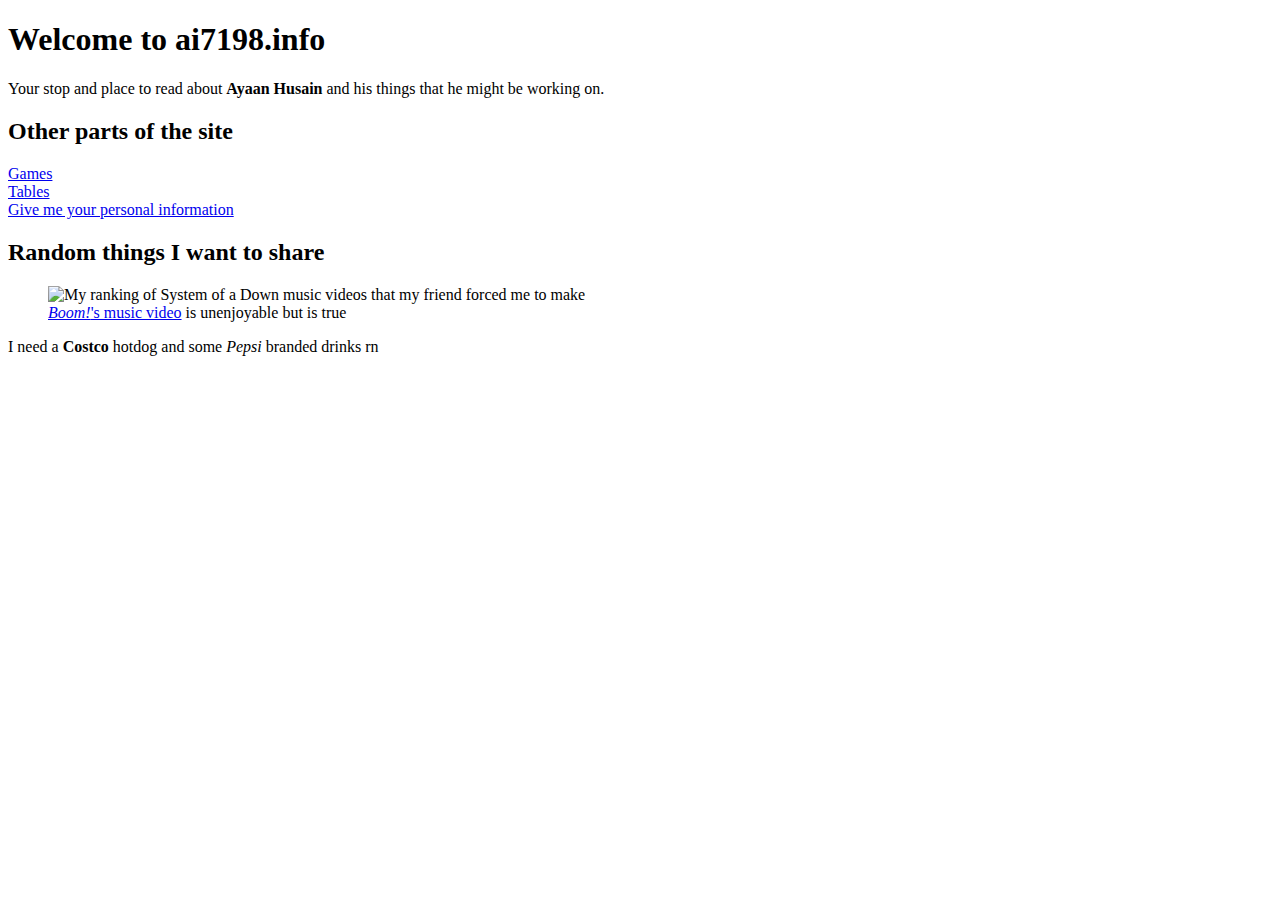
==== Project thingie cool/index.html @ 3fd2c171 "Update index.html" ====
<!DOCTYPE html>
<html>
    <head>
        <script src="https://unpkg.com/webamp@1.4.0/built/webamp.bundle.min.js"></script>
        <link href="style.css" type="text/css" rel="stylesheet"/>
        <title>ai7198.info</title>
    </head>
    <body>
        <div id="intro">
        <h1>Welcome to ai7198.info</h1>
        <p>Your stop and place to read about <strong>Ayaan Husain</strong> and his things that he might be working on.</p>
        </div>

        <div id="sitemap">
        <h2>Other parts of the site</h2>
        <!-- Insert links to other parts of the website here -->
        <!-- include games, songs, movies, tv series, and more to think about -->
         <li><a href="Games/games.html">Games</a></li>
         <li><a href="Tables of all kinds/table.html">Tables</a></li>
         <li><a href="Forms/forms.html">Give me your personal information</a></li>
        </div>
        <div id="blog">
        <h2>Random things I want to share</h2>
        <figure>
            <img src="media/wow.png" alt="My ranking of System of a Down music videos that my friend forced me to make" width="600" height="383" />
            <figcaption><a href="https://youtu.be/bE2r7r7VVic" target="_blank"><i>Boom!</i>'s music video</a> is unenjoyable but is true</figcaption>
        </figure>
        <p id="costco">I need a <strong>Costco</strong> hotdog and some <i>Pepsi</i> branded drinks rn</p>
        </div>
        <div style="width:40px; height:40px; position:absolute; bottom:0px; right:0px;">
            <div id="winamp-container"></div>
            <script>
        const Winamp = window.Webamp;
        const webamp = new Webamp({
            initialTracks: [
                {
                    metaData: {
                        artist: "System of a Down",
                        title: "The Highway Song",
                    },
                    url: "https://files.catbox.moe/3i6bia.mp3",
                }, {
                    metaData: {
                        artist: "Sam Haft",
                        title: "You Will Be Okay (Stolas' Lullaby)",
                    },
                    url: "https://files.catbox.moe/mn5khs.mp3",
                },
                {
                    metaData: {
                        artist: "blink-182",
                        title: "Go",
                    },
                    url: "https://files.catbox.moe/2h48f6.mp3",
                },
              ],
            },
        );
        webamp.renderWhenReady(document.getElementById('winamp-container'));
        </script>
        </div>
    </body>
</html>
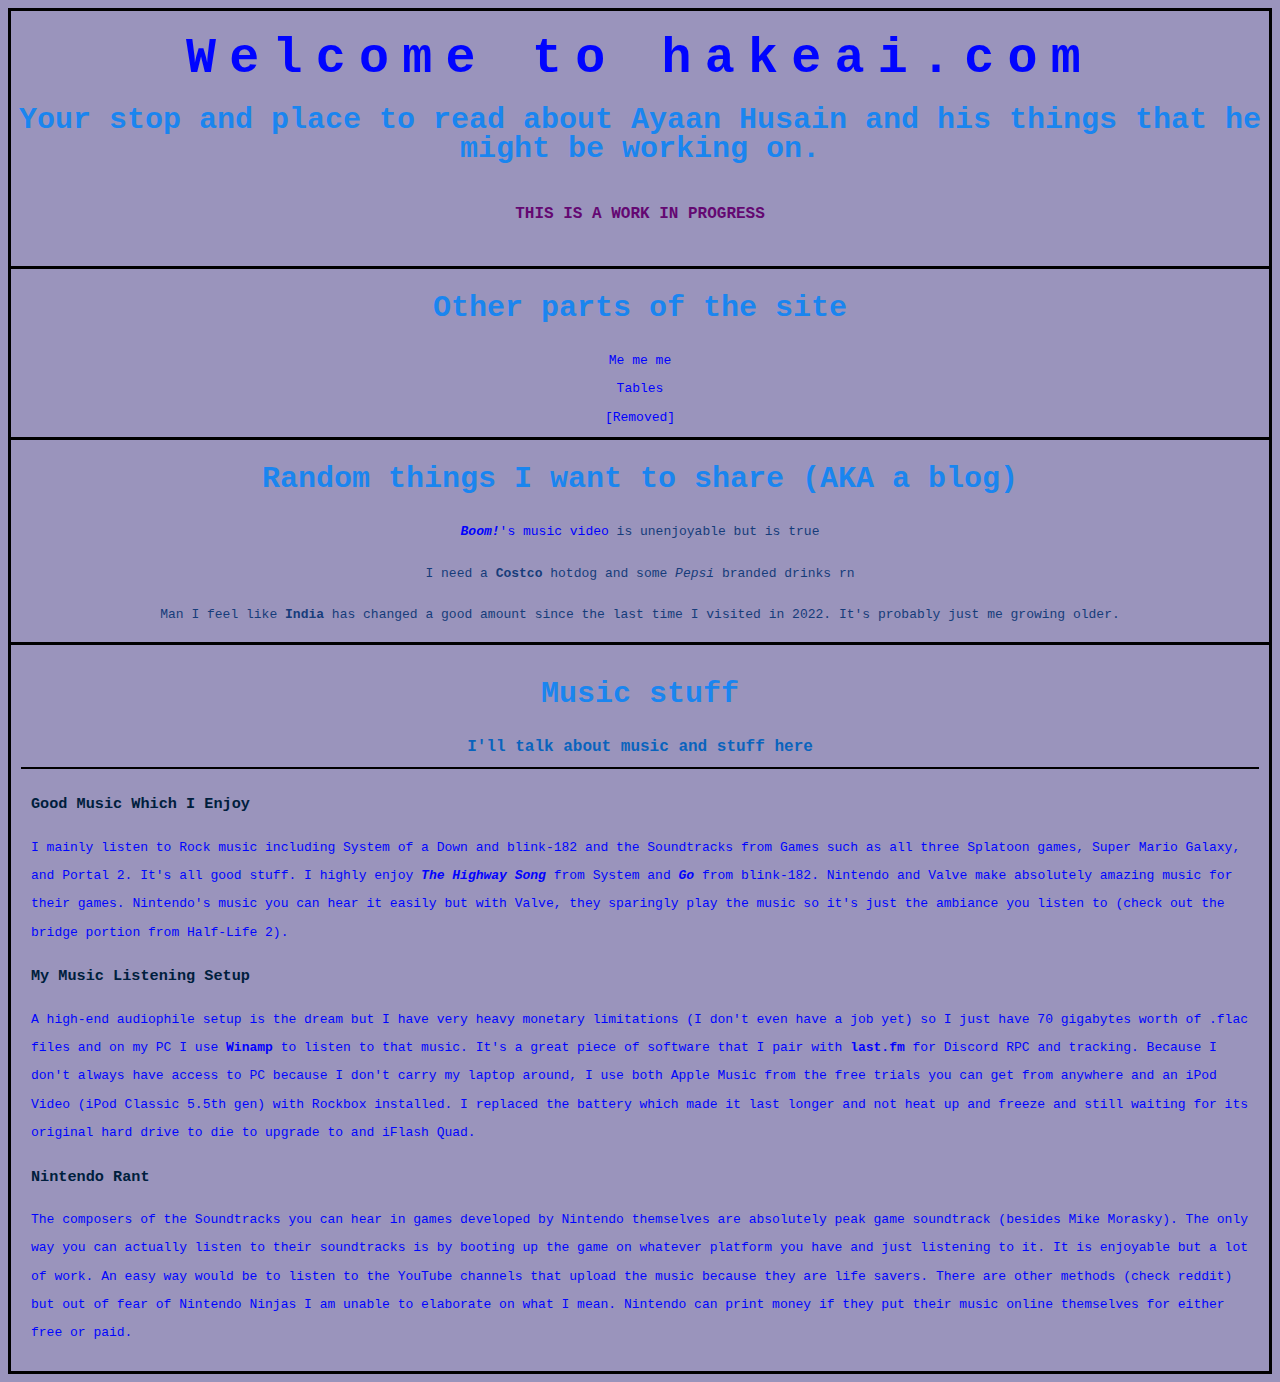
==== commit fb7ace0c: "table.css" ====
--- a/Project thingie cool/index.html
+++ b/Project thingie cool/index.html
@@ -1,63 +1,56 @@
 <!DOCTYPE html>
 <html>
     <head>
-        <script src="https://unpkg.com/webamp@1.4.0/built/webamp.bundle.min.js"></script>
         <link href="style.css" type="text/css" rel="stylesheet"/>
-        <title>ai7198.info</title>
+        <title>Homepage</title>
     </head>
     <body>
         <div id="intro">
-        <h1>Welcome to ai7198.info</h1>
-        <p>Your stop and place to read about <strong>Ayaan Husain</strong> and his things that he might be working on.</p>
+        <h1>Welcome to hakeai.com</h1>
+        <h2>Your stop and place to read about <strong>Ayaan Husain</strong> and his things that he might be working on. </h2>
+        <h6 id="disclaimer"><strong>THIS IS A WORK IN PROGRESS</strong></h6>
         </div>
-
         <div id="sitemap">
         <h2>Other parts of the site</h2>
         <!-- Insert links to other parts of the website here -->
         <!-- include games, songs, movies, tv series, and more to think about -->
-         <li><a href="Games/games.html">Games</a></li>
-         <li><a href="Tables of all kinds/table.html">Tables</a></li>
-         <li><a href="Forms/forms.html">Give me your personal information</a></li>
+        <a href="Me me me/me.html">Me me me</a>
+        <br>
+        <a href="Tables of all kinds/table.html">Tables</a>
+        <br>
+        <a href="Forms/forms.html">[Removed]</a>
         </div>
         <div id="blog">
-        <h2>Random things I want to share</h2>
+        <h2>Random things I want to share (AKA a blog) </h2>
         <figure>
-            <img src="media/wow.png" alt="My ranking of System of a Down music videos that my friend forced me to make" width="600" height="383" />
-            <figcaption><a href="https://youtu.be/bE2r7r7VVic" target="_blank"><i>Boom!</i>'s music video</a> is unenjoyable but is true</figcaption>
+            <figcaption id="boom"><a href="https://youtu.be/bE2r7r7VVic" target="_blank"><p id="foom"><i><strong>Boom!</strong></i>'s music video</a> is unenjoyable but is true</p></figcaption>
         </figure>
         <p id="costco">I need a <strong>Costco</strong> hotdog and some <i>Pepsi</i> branded drinks rn</p>
+        <p id="India">Man I feel like <strong>India</strong> has changed a good amount since the last time I visited in 2022. It's probably just me growing older.</p>
         </div>
-        <div style="width:40px; height:40px; position:absolute; bottom:0px; right:0px;">
-            <div id="winamp-container"></div>
-            <script>
-        const Winamp = window.Webamp;
-        const webamp = new Webamp({
-            initialTracks: [
-                {
-                    metaData: {
-                        artist: "System of a Down",
-                        title: "The Highway Song",
-                    },
-                    url: "https://files.catbox.moe/3i6bia.mp3",
-                }, {
-                    metaData: {
-                        artist: "Sam Haft",
-                        title: "You Will Be Okay (Stolas' Lullaby)",
-                    },
-                    url: "https://files.catbox.moe/mn5khs.mp3",
-                },
-                {
-                    metaData: {
-                        artist: "blink-182",
-                        title: "Go",
-                    },
-                    url: "https://files.catbox.moe/2h48f6.mp3",
-                },
-              ],
-            },
-        );
-        webamp.renderWhenReady(document.getElementById('winamp-container'));
-        </script>
-        </div>
+        <div id="Musiclikey">
+        <h2>Music stuff</h2>
+        <h4 id="descriptionmusic">I'll talk about music and stuff here</h4>
+        <div id="recommend">
+        <h3>Good Music Which I Enjoy</h3>
+        <p>I mainly listen to Rock music including System of a Down and blink-182 and the Soundtracks from Games such as all three Splatoon games, Super Mario Galaxy, and Portal 2. It's all good stuff. 
+            I highly enjoy <a href="https://youtu.be/st5EaJsXz64?si=MAlDkH3TMJmH0zKy" target="_blank"><i><strong>The Highway Song</strong></i></a> from System and <a href="https://youtu.be/dWrq-ICni5U" target="_blank"><i><strong>Go</strong></i></a> from blink-182.
+        Nintendo and Valve make absolutely amazing music for their games. Nintendo's music you can hear it easily but with Valve, they sparingly play the music so it's just the ambiance you listen to (check out the bridge portion from Half-Life 2). </p>
+        </div id="recommend">
+        <div id="listen">
+        <h3>My Music Listening Setup</h3>
+        <p>A high-end audiophile setup is the dream but I have very heavy monetary limitations (I don't even have a job yet) so I just have 70 gigabytes worth of .flac files and on my PC I use <a href="https://www.winamp.com/downloads/" target="_blank"><strong>Winamp</strong></a> to listen to that music. It's a great piece of software that I pair with <a href="last.fm" target="_blank"><strong>last.fm</strong></a>
+        for Discord RPC and tracking. Because I don't always have access to PC because I don't carry my laptop around, I use both Apple Music from the free trials you can get from anywhere and an iPod Video (iPod Classic 5.5th gen) with Rockbox installed. I replaced the battery which made it last longer and not heat up and freeze
+    and still waiting for its original hard drive to die to upgrade to and iFlash Quad.</p>
+        </div id="listen">
+        <div id="rant">
+        <h3>Nintendo Rant</h3>
+        <p>The composers of the Soundtracks you can hear in games developed by Nintendo themselves are absolutely peak game soundtrack (besides Mike Morasky).
+        The only way you can actually listen to their soundtracks is by booting up the game on whatever platform you have and just listening to it. It is enjoyable but a lot of work.
+        An easy way would be to listen to the YouTube channels that upload the music because they are life savers. There are other methods (check reddit) but out of fear of 
+        Nintendo Ninjas I am unable to elaborate on what I mean. Nintendo can print money if they put their music online themselves for either free or paid.
+        </p>
+        </div id="rant">
+        </div id="Musiclikey">
     </body>
 </html>--- a/Project thingie cool/style.css
+++ b/Project thingie cool/style.css
@@ -0,0 +1,96 @@
+* {
+    font-family: monospace;
+}
+h1 {
+    font-size: 50px;
+    color: #0004ff;
+    letter-spacing: 0.35cm;
+}
+h2 {
+    color: #1a85ef;
+    font-size: 30px;
+}
+h3 {
+    text-align: left;
+}
+body {
+    background-color: #9A94BC;
+    line-height: 0.75cm;
+}
+div#intro {
+    border: 3px solid black;
+    border-bottom: 2px solid black;
+    text-align: center;
+}
+div#sitemap {
+    border: 3px solid black;
+    border-top: 1px solid black;
+    float: none;
+    height: auto;
+    clear: none;
+    text-align: center;
+    padding-bottom: 5px;
+    border-bottom: 2px solid black;
+}
+div#blog {
+    border: 3px solid black;
+    border-top: 1px solid black;
+    text-align: center;
+    padding-inline: 5px;
+    width: auto;
+    border-bottom: 2px solid black;
+    color: rgb(22, 60, 122);
+}
+div#Musiclikey {
+    border: 3px solid black;
+    border-top: 1px solid black;
+    padding: 10px;
+    text-align: center;
+}
+div#Musiclikey p {
+    text-align: left;
+    color:#0004ff;
+}
+div#Musiclikey h3 {
+    color: #001e3d
+}
+#recommend {
+    width: auto;
+    height: auto;
+    padding-left: 10px;
+    padding-right: 10px
+}
+#listen {
+    width: auto;
+    padding-left: 10px;
+    padding-right: 10px;
+    height: auto;
+}
+#rant {
+    width: auto;
+    padding-left: 10px;
+    padding-right: 10px;
+    height: auto;
+}
+#disclaimer {
+    font-size: large;
+    color:rgb(100, 8, 114)
+}
+#descriptionmusic {
+    padding-bottom: 5px;
+    border-bottom: 2px solid black;
+    font-size: large;
+    color: #0963bd;
+}
+a:link {
+    color: blue;
+    text-decoration: none;
+}
+a:visited {
+    color: blue;
+    text-decoration: none;
+}
+a:hover {
+    color: green;
+    text-decoration: underline;
+}
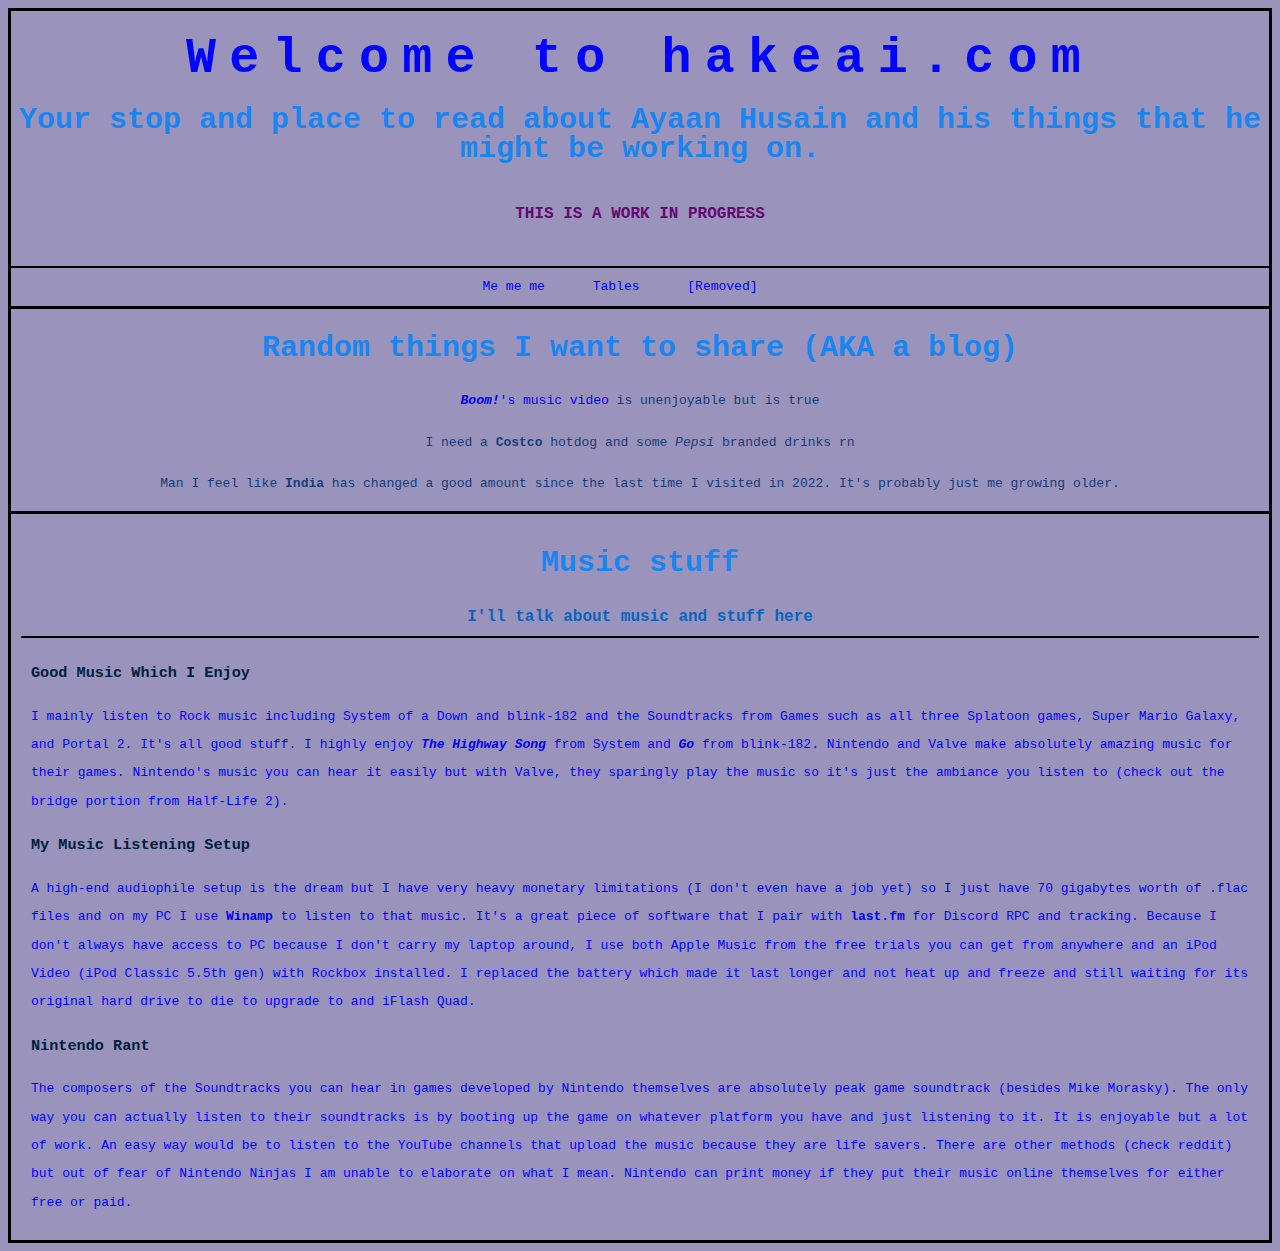
==== commit 7b162ae9: "nightly stuff" ====
--- a/Project thingie cool/index.html
+++ b/Project thingie cool/index.html
@@ -5,21 +5,18 @@
         <title>Homepage</title>
     </head>
     <body>
-        <div id="intro">
-        <h1>Welcome to hakeai.com</h1>
-        <h2>Your stop and place to read about <strong>Ayaan Husain</strong> and his things that he might be working on. </h2>
-        <h6 id="disclaimer"><strong>THIS IS A WORK IN PROGRESS</strong></h6>
-        </div>
-        <div id="sitemap">
-        <h2>Other parts of the site</h2>
-        <!-- Insert links to other parts of the website here -->
-        <!-- include games, songs, movies, tv series, and more to think about -->
-        <a href="Me me me/me.html">Me me me</a>
-        <br>
-        <a href="Tables of all kinds/table.html">Tables</a>
-        <br>
-        <a href="Forms/forms.html">[Removed]</a>
-        </div>
+        <header>
+            <h1>Welcome to hakeai.com</h1>
+            <h2>Your stop and place to read about <strong>Ayaan Husain</strong> and his things that he might be working on. </h2>
+            <h6 id="disclaimer"><strong>THIS IS A WORK IN PROGRESS</strong></h6>
+            <nav>
+                <ul>
+                <li><a href="Me me me/me.html">Me me me</a></li>
+                <li><a href="Tables of all kinds/table.html">Tables</a></li>
+                <li><a href="Forms/forms.html">[Removed]</a></li>
+                </ul>
+            </nav>
+        </header>
         <div id="blog">
         <h2>Random things I want to share (AKA a blog) </h2>
         <figure>
--- a/Project thingie cool/style.css
+++ b/Project thingie cool/style.css
@@ -17,21 +17,24 @@
     background-color: #9A94BC;
     line-height: 0.75cm;
 }
-div#intro {
+header {
+    text-align: center;
     border: 3px solid black;
     border-bottom: 2px solid black;
-    text-align: center;
+    width: auto;
 }
-div#sitemap {
-    border: 3px solid black;
-    border-top: 1px solid black;
-    float: none;
-    height: auto;
-    clear: none;
-    text-align: center;
-    padding-bottom: 5px;
-    border-bottom: 2px solid black;
+nav {
+    border-top: 2px solid black;
 }
+nav, footer {
+    clear: both;
+}
+nav ul {
+    margin: 0px;
+    padding: 5px 0px 5px 0px;}
+nav li {
+    display: inline;
+    margin-right: 40px;}
 div#blog {
     border: 3px solid black;
     border-top: 1px solid black;
@@ -94,3 +97,11 @@
     color: green;
     text-decoration: underline;
 }
+img.align-right {
+    float: right;
+}
+img.align-left {
+    float: left;
+    padding-left: 5px;
+    padding-top: 5px;
+}
